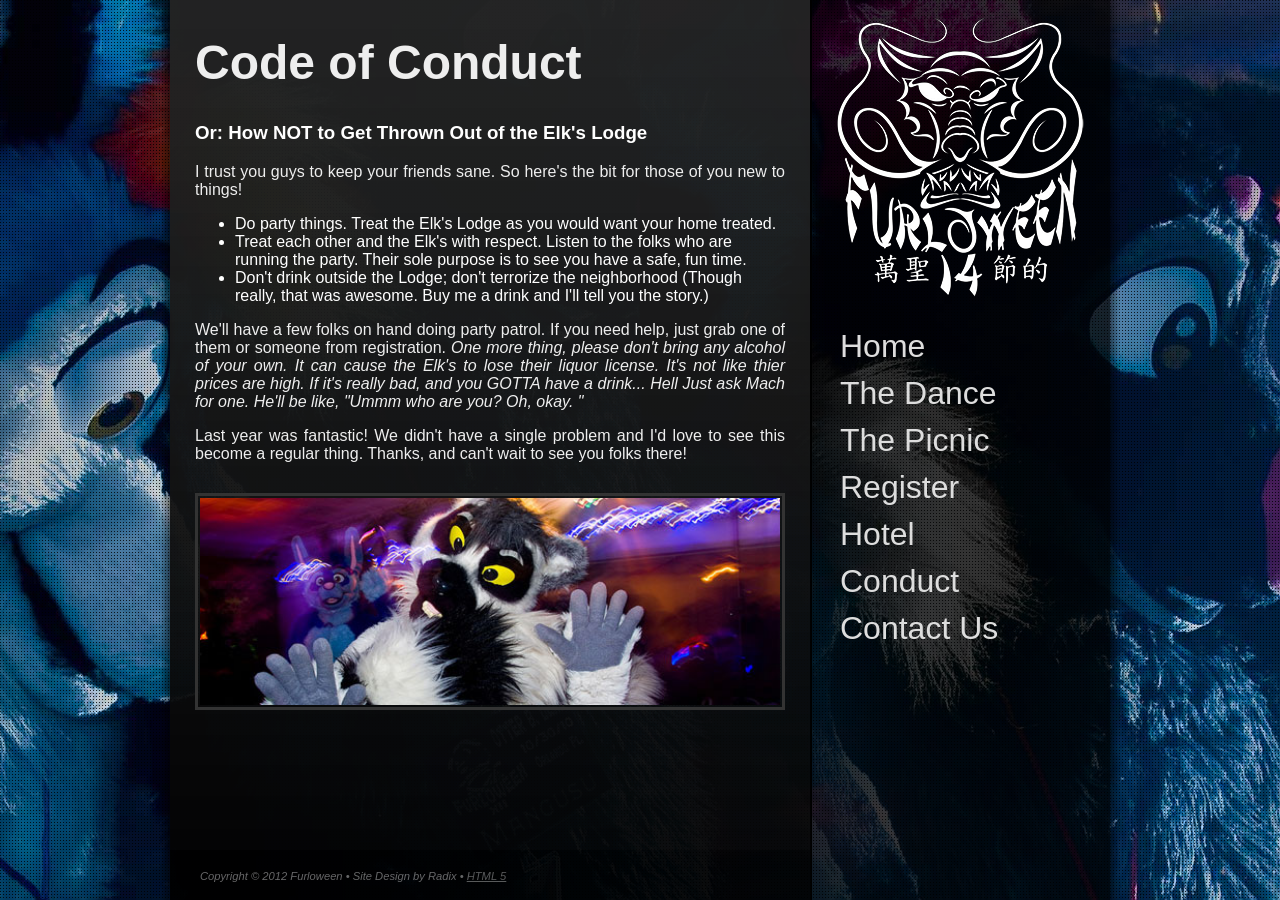
==== conduct.htm @ ea7b0ce5 "backup" ====
<!DOCTYPE html>
<html xmlns="http://www.w3.org/1999/xhtml">
<head>
    <meta http-equiv="Content-Type" content="text/html; charset=utf-8" />
    <title>The Dance | Furloween 2012</title>
	<link rel="stylesheet" href="css/style.css" type="text/css" media="screen" />
	<link rel="stylesheet" href="scripts/jquery.fancybox.css" type="text/css" media="screen" />
	<script src="//ajax.googleapis.com/ajax/libs/jquery/1.8.1/jquery.min.js"></script>
	
	<!-- IFRAME FIX -->
	<script type="text/javascript">
	$(document).ready(function(){
		if(self != top){
			top.location = self.location;
		}
	});
	</script>	
	<!-- /IFRAME FIX -->
</head>
<body>
	<div id="overlay">
        <div id="content">
			<div id="right">
				<a href="index.htm"><img src="images/logo-small.png" alt="logo" title="Furloween 2012" /></a>
				<ul id="navigation">
					<li><a href="index.htm">Home</a></li>
					<li><a href="dance.htm">The Dance</a></li>
					<li><a href="picnic.htm">The Picnic</a></li>
					<li><a href="register.htm">Register</a></li>
					<li><a href="hotel.htm">Hotel</a></li>
					<li><a href="conduct.htm">Conduct</a></li>
					<li><a href="contact.htm">Contact Us</a></li>
				</ul>       
			</div>
			<div id="left">
				<h1>Code of Conduct</h1>

				<h3>Or: How NOT to Get Thrown Out of the Elk's Lodge</h3>

				<p>I trust you guys to keep your friends sane. So here's the bit for those of you new to things!</p>
				<ul>
					<li>Do  party things. Treat  the  Elk's Lodge  as  you  would  want  your  home
						treated. </li>
					<li> Treat each  other  and  the  Elk's with  respect. Listen to the folks  who  
						are  running the  party. Their  sole  purpose  is  to  see  you  have  a safe, 
						fun  time.</li>
					<li>Don't drink  outside the  Lodge; don't  terrorize  the  neighborhood (Though  
						really,  that  was  awesome. Buy me a drink and I'll tell you the story.) </li>
				</ul>
				<p>
				We'll  have  a few  folks  on  hand  doing party  patrol. If you  need  help,  just  
				grab  one  of  them or someone from registration. <em>One  more thing, please don't bring any alcohol of your own.  
				It can  cause the  Elk's to lose their  liquor license. It's not like 
				thier prices are high. If it's really bad, and you GOTTA have a drink... 
				Hell Just ask Mach for one. He'll be like, "Ummm who are  you? Oh, okay. "</em></p>

				<p>Last year was fantastic! We didn't have a single problem and I'd love to see 
				this become a regular thing. Thanks, and can't wait to see you folks there!</p>

				<div class="end">
					<img src="images/content-03.jpg" alt="footer fursuiter" />
				</div>
			</div>
            <div style="clear: both;"></div>
			<div id="credits">Copyright &copy; 2012 Furloween &bull; Site Design by Radix &bull; <a href="http://validator.w3.org/check?uri=referer">HTML 5</a></div>
        </div>
	</div>
	<script src="https://cdnjs.cloudflare.com/ajax/libs/jquery/3.3.1/jquery.min.js"></script>
	<script>
		$(function(){
			const randomNum = Math.floor(Math.random() * 10) + 1;
			const padded = String(randomNum).padStart(2, '0');
			$("body").addClass("pic"+padded);
		})
	</script>
</body>
</html>
---- css/style.css ----
body, html {height: 100%;}
body{
	font-size: 16px;
	font-family: Arial, Helvetica, sans-serif;	
	margin: 0px; 
	position: relative;
}

body.pic01{ background: #000 url(../images/bg01.jpg) top center fixed no-repeat; }
body.pic02{ background: #000 url(../images/bg02.jpg) top center fixed no-repeat; }
body.pic03{ background: #000 url(../images/bg03.jpg) top center fixed no-repeat; }
body.pic04{ background: #000 url(../images/bg04.jpg) top center fixed no-repeat; }
body.pic05{ background: #000 url(../images/bg05.jpg) top center fixed no-repeat; }
body.pic06{ background: #000 url(../images/bg06.jpg) top center fixed no-repeat; }
body.pic07{ background: #000 url(../images/bg07.jpg) top center fixed no-repeat; }
body.pic08{ background: #000 url(../images/bg08.jpg) top center fixed no-repeat; }
body.pic09{ background: #000 url(../images/bg09.jpg) top center fixed no-repeat; }
body.pic10{ background: #000 url(../images/bg10.jpg) top center fixed no-repeat; }

a{
	color: #ddd;	
}

a:hover{
	color: #fff;	
}

img {
	border: 0px;
}

#overlay{
	background: url(../images/overlay.png); 
	min-height: 100%; 
	height: 100%;
	overflow: auto;
}

#navigation{
	list-style: none;
	padding: 0px;
}	

#navigation li{
	font-size: 2em;
	padding: 5px 10px 5px 20px;	
}

#navigation li:hover{
	background: url(../images/trial.png) 0px -100px repeat-x;
}

#navigation li a{
	text-decoration: none;
}

#navigation li a:hover{
	text-decoration: none;	
}

#content{
	width: 960px;
	min-height: 100%; 
	margin: auto; 
	background: url(../images/content-bg.png) repeat-y;
	position: relative;
}

#right{
	width: 290px;
	float: right;	
	margin-right: 10px;
	padding-left: 10px;
}

#left{
	margin-left: 10px;
	padding: 25px;
	color: #fff;	
	width: 590px;
	float: left;
	min-height: 800px;
	background: url(../images/trial.png) top center repeat-x;
}

#left h1{
	font-size: 3em;	
	color: #eee;
	margin-top: 10px;
}

#left p{
	text-align: justify;
	font-size: 1.0em;	
	color: #eee;
}

#left .end{
	margin-top: 30px;
	text-align: center;
}

#left .end img{
	border: 3px solid #333;
	padding: 2px;
	width: 580px;
}

#left .sidemenu{
	float: right;
	margin-left: 20px;
	margin-bottom: 10px;
	border: 2px solid #333;
	border-radius: 5px;
	padding: 5px;
}

.global-col2-1 {
	width: 48%;
	float: left;
}
.global-col2-2 {
	width: 48%;
	float: right;
}		
.fieldset fieldset {
	border: 0px;
	margin-bottom: 10px;
	margin-top: 30px;
	padding: 10px;
}
.fieldset legend {
	background: #333;
	border: 0px;
	padding: 5px 10px;
	font-size: 1.5em;
}

.fieldset label {
	display: block;
	font-weight: bold;
	font-size: 0.825em;
	margin-top: 15px;
	padding-left: 10px;
	text-transform: capitalize;
}

.fieldset label.error {
	color: #f00;
	float: none;
	font-style: italic;
	font-weight: bold;
	margin: 0 0 0 5px;
	padding: 0 0 0 5px;
	width: auto;
}

.fieldset input, .fieldset select {
	font-size: 1.333em;
	padding: 4px;
	width: 500px;
	background: #111;
	border: 0px;
	border-radius: 5px;
	color: #fff;
	border: 1px solid #777;
}

.fieldset .global-col2-1 input, .fieldset .global-col2-2 input{
	width: 250px;
}

.fieldset textarea {
	border: 1px solid #777;
	background: #111;
	color: #fff;
}

.fieldset input[type="submit"] {
	font-weight: bold;
	height: 45px;
	padding: 0 10px;
	width: auto;
	margin: 10px 0px;
	background: #444;
	cursor: pointer;
	border: 3px solid #777;
}

.fieldset input[type="submit"]:hover {
	background: #666;
}

.fieldset input[type="radio"], .fieldset input[type="checkbox"] {
	height: auto;
	width: auto;
}

.fieldset input[type="radio"] + label, .fieldset input[type="checkbox"] + label, .fieldset label.inline {
	display: inline;
	font-weight: normal;
	margin: 0;
	padding: 0 10px 0 0;
}

.fieldset .box{
	padding: 20px 15px;
	margin-bottom: 30px;
	background: #333;	
}

.box{
    margin: auto;
    position: relative;
    text-align: center;
}

.box ul.fancy{
    list-style: none;
    margin-left: 15px; 
    margin-top: 15px;
    padding: 0px;   
}

.box ul.fancy li{
    margin: 0; padding: 5px;
    float: left;
    position: relative;
    width: 60px;
    height: 60px;
}

.box img.icon{
    border: 1px #444 solid;
    padding: 3px;
    -ms-interpolation-mode: bicubic;
    margin: 0px;
    width: 50px;
    height: 50px;
    position: absolute;
	background: #000;
    left: 0; top: 0;
}

.box img.iconLarge{
    margin-top: -17px; /* The next 4 lines will vertically align this image */ 
    margin-left: -17px;
    top: 50%;
    left: 50%;
    width: 75px; /* Set new width */
    height: 75px; /* Set new height */
    padding: 1px;
    border: 2px #fff solid;
}

#credits{
	position: absolute;
	height: 10px;
	background: #000;
	opacity: 0.4;
	color: #fff;
	font-size: 0.7em;
	bottom: 20px;
	left: 40px;
	font-style: italic;
}
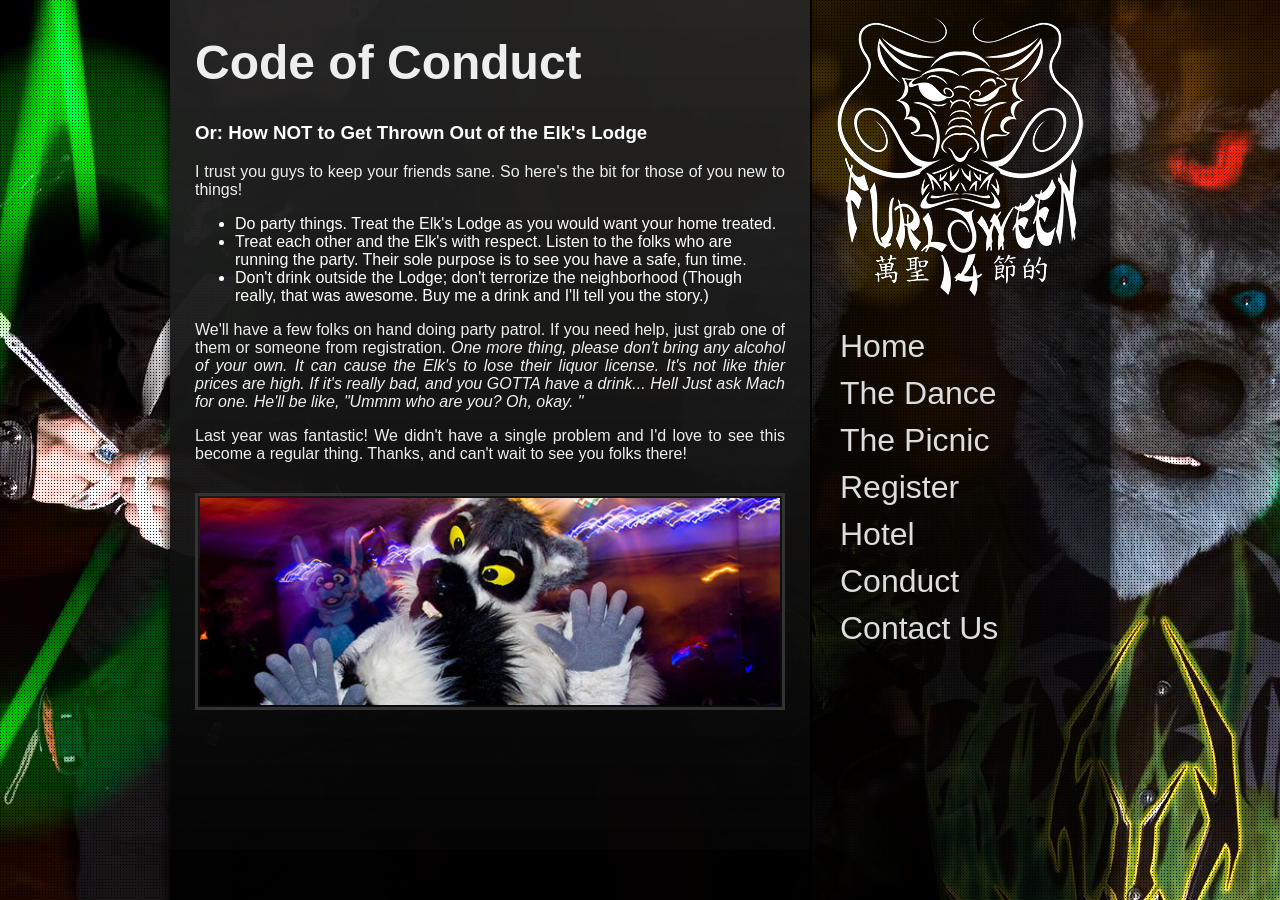
==== commit 2ff36ab1: "formatting" ====
--- a/conduct.htm
+++ b/conduct.htm
@@ -1,25 +1,17 @@
 <!DOCTYPE html>
 <html xmlns="http://www.w3.org/1999/xhtml">
+
 <head>
-    <meta http-equiv="Content-Type" content="text/html; charset=utf-8" />
-    <title>The Dance | Furloween 2012</title>
+	<meta http-equiv="Content-Type" content="text/html; charset=utf-8" />
+	<title>The Dance | Furloween 2012</title>
 	<link rel="stylesheet" href="css/style.css" type="text/css" media="screen" />
 	<link rel="stylesheet" href="scripts/jquery.fancybox.css" type="text/css" media="screen" />
 	<script src="//ajax.googleapis.com/ajax/libs/jquery/1.8.1/jquery.min.js"></script>
-	
-	<!-- IFRAME FIX -->
-	<script type="text/javascript">
-	$(document).ready(function(){
-		if(self != top){
-			top.location = self.location;
-		}
-	});
-	</script>	
-	<!-- /IFRAME FIX -->
 </head>
+
 <body>
 	<div id="overlay">
-        <div id="content">
+		<div id="content">
 			<div id="right">
 				<a href="index.htm"><img src="images/logo-small.png" alt="logo" title="Furloween 2012" /></a>
 				<ul id="navigation">
@@ -30,7 +22,7 @@
 					<li><a href="hotel.htm">Hotel</a></li>
 					<li><a href="conduct.htm">Conduct</a></li>
 					<li><a href="contact.htm">Contact Us</a></li>
-				</ul>       
+				</ul>
 			</div>
 			<div id="left">
 				<h1>Code of Conduct</h1>
@@ -39,39 +31,39 @@
 
 				<p>I trust you guys to keep your friends sane. So here's the bit for those of you new to things!</p>
 				<ul>
-					<li>Do  party things. Treat  the  Elk's Lodge  as  you  would  want  your  home
+					<li>Do party things. Treat the Elk's Lodge as you would want your home
 						treated. </li>
-					<li> Treat each  other  and  the  Elk's with  respect. Listen to the folks  who  
-						are  running the  party. Their  sole  purpose  is  to  see  you  have  a safe, 
-						fun  time.</li>
-					<li>Don't drink  outside the  Lodge; don't  terrorize  the  neighborhood (Though  
-						really,  that  was  awesome. Buy me a drink and I'll tell you the story.) </li>
+					<li> Treat each other and the Elk's with respect. Listen to the folks who
+						are running the party. Their sole purpose is to see you have a safe,
+						fun time.</li>
+					<li>Don't drink outside the Lodge; don't terrorize the neighborhood (Though
+						really, that was awesome. Buy me a drink and I'll tell you the story.) </li>
 				</ul>
 				<p>
-				We'll  have  a few  folks  on  hand  doing party  patrol. If you  need  help,  just  
-				grab  one  of  them or someone from registration. <em>One  more thing, please don't bring any alcohol of your own.  
-				It can  cause the  Elk's to lose their  liquor license. It's not like 
-				thier prices are high. If it's really bad, and you GOTTA have a drink... 
-				Hell Just ask Mach for one. He'll be like, "Ummm who are  you? Oh, okay. "</em></p>
+					We'll have a few folks on hand doing party patrol. If you need help, just
+					grab one of them or someone from registration. <em>One more thing, please don't bring any alcohol of your own.
+						It can cause the Elk's to lose their liquor license. It's not like
+						thier prices are high. If it's really bad, and you GOTTA have a drink...
+						Hell Just ask Mach for one. He'll be like, "Ummm who are you? Oh, okay. "</em></p>
 
-				<p>Last year was fantastic! We didn't have a single problem and I'd love to see 
-				this become a regular thing. Thanks, and can't wait to see you folks there!</p>
+				<p>Last year was fantastic! We didn't have a single problem and I'd love to see
+					this become a regular thing. Thanks, and can't wait to see you folks there!</p>
 
 				<div class="end">
 					<img src="images/content-03.jpg" alt="footer fursuiter" />
 				</div>
 			</div>
-            <div style="clear: both;"></div>
-			<div id="credits">Copyright &copy; 2012 Furloween &bull; Site Design by Radix &bull; <a href="http://validator.w3.org/check?uri=referer">HTML 5</a></div>
-        </div>
+			<div style="clear: both;"></div>
+		</div>
 	</div>
 	<script src="https://cdnjs.cloudflare.com/ajax/libs/jquery/3.3.1/jquery.min.js"></script>
 	<script>
-		$(function(){
+		$(function () {
 			const randomNum = Math.floor(Math.random() * 10) + 1;
 			const padded = String(randomNum).padStart(2, '0');
-			$("body").addClass("pic"+padded);
+			$("body").addClass("pic" + padded);
 		})
 	</script>
 </body>
-</html>
+
+</html>
--- a/css/style.css
+++ b/css/style.css
@@ -1,112 +1,144 @@
-body, html {height: 100%;}
-body{
+body, html {
+	height: 100%;
+}
+
+body {
 	font-size: 16px;
-	font-family: Arial, Helvetica, sans-serif;	
-	margin: 0px; 
+	font-family: Arial, Helvetica, sans-serif;
+	margin: 0px;
 	position: relative;
 }
 
-body.pic01{ background: #000 url(../images/bg01.jpg) top center fixed no-repeat; }
-body.pic02{ background: #000 url(../images/bg02.jpg) top center fixed no-repeat; }
-body.pic03{ background: #000 url(../images/bg03.jpg) top center fixed no-repeat; }
-body.pic04{ background: #000 url(../images/bg04.jpg) top center fixed no-repeat; }
-body.pic05{ background: #000 url(../images/bg05.jpg) top center fixed no-repeat; }
-body.pic06{ background: #000 url(../images/bg06.jpg) top center fixed no-repeat; }
-body.pic07{ background: #000 url(../images/bg07.jpg) top center fixed no-repeat; }
-body.pic08{ background: #000 url(../images/bg08.jpg) top center fixed no-repeat; }
-body.pic09{ background: #000 url(../images/bg09.jpg) top center fixed no-repeat; }
-body.pic10{ background: #000 url(../images/bg10.jpg) top center fixed no-repeat; }
-
-a{
-	color: #ddd;	
-}
-
-a:hover{
-	color: #fff;	
+body.pic01 {
+	background: #000 url(../images/bg01.jpg) top center fixed no-repeat;
+}
+
+body.pic02 {
+	background: #000 url(../images/bg02.jpg) top center fixed no-repeat;
+}
+
+body.pic03 {
+	background: #000 url(../images/bg03.jpg) top center fixed no-repeat;
+}
+
+body.pic04 {
+	background: #000 url(../images/bg04.jpg) top center fixed no-repeat;
+}
+
+body.pic05 {
+	background: #000 url(../images/bg05.jpg) top center fixed no-repeat;
+}
+
+body.pic06 {
+	background: #000 url(../images/bg06.jpg) top center fixed no-repeat;
+}
+
+body.pic07 {
+	background: #000 url(../images/bg07.jpg) top center fixed no-repeat;
+}
+
+body.pic08 {
+	background: #000 url(../images/bg08.jpg) top center fixed no-repeat;
+}
+
+body.pic09 {
+	background: #000 url(../images/bg09.jpg) top center fixed no-repeat;
+}
+
+body.pic10 {
+	background: #000 url(../images/bg10.jpg) top center fixed no-repeat;
+}
+
+a {
+	color: #ddd;
+}
+
+a:hover {
+	color: #fff;
 }
 
 img {
 	border: 0px;
 }
 
-#overlay{
-	background: url(../images/overlay.png); 
-	min-height: 100%; 
+#overlay {
+	background: url(../images/overlay.png);
+	min-height: 100%;
 	height: 100%;
 	overflow: auto;
 }
 
-#navigation{
+#navigation {
 	list-style: none;
 	padding: 0px;
-}	
-
-#navigation li{
+}
+
+#navigation li {
 	font-size: 2em;
-	padding: 5px 10px 5px 20px;	
-}
-
-#navigation li:hover{
+	padding: 5px 10px 5px 20px;
+}
+
+#navigation li:hover {
 	background: url(../images/trial.png) 0px -100px repeat-x;
 }
 
-#navigation li a{
+#navigation li a {
 	text-decoration: none;
 }
 
-#navigation li a:hover{
-	text-decoration: none;	
-}
-
-#content{
+#navigation li a:hover {
+	text-decoration: none;
+}
+
+#content {
 	width: 960px;
-	min-height: 100%; 
-	margin: auto; 
+	min-height: 100%;
+	margin: auto;
 	background: url(../images/content-bg.png) repeat-y;
 	position: relative;
 }
 
-#right{
+#right {
 	width: 290px;
-	float: right;	
+	float: right;
 	margin-right: 10px;
 	padding-left: 10px;
 }
 
-#left{
+#left {
 	margin-left: 10px;
 	padding: 25px;
-	color: #fff;	
+	color: #fff;
 	width: 590px;
 	float: left;
 	min-height: 800px;
 	background: url(../images/trial.png) top center repeat-x;
 }
 
-#left h1{
-	font-size: 3em;	
+#left h1 {
+	font-size: 3em;
 	color: #eee;
 	margin-top: 10px;
 }
 
-#left p{
+#left p {
 	text-align: justify;
-	font-size: 1.0em;	
+	font-size: 1.0em;
 	color: #eee;
 }
 
-#left .end{
+#left .end {
 	margin-top: 30px;
 	text-align: center;
 }
 
-#left .end img{
+#left .end img {
 	border: 3px solid #333;
 	padding: 2px;
 	width: 580px;
 }
 
-#left .sidemenu{
+#left .sidemenu {
 	float: right;
 	margin-left: 20px;
 	margin-bottom: 10px;
@@ -119,16 +151,19 @@
 	width: 48%;
 	float: left;
 }
+
 .global-col2-2 {
 	width: 48%;
 	float: right;
-}		
+}
+
 .fieldset fieldset {
 	border: 0px;
 	margin-bottom: 10px;
 	margin-top: 30px;
 	padding: 10px;
 }
+
 .fieldset legend {
 	background: #333;
 	border: 0px;
@@ -166,7 +201,7 @@
 	border: 1px solid #777;
 }
 
-.fieldset .global-col2-1 input, .fieldset .global-col2-2 input{
+.fieldset .global-col2-1 input, .fieldset .global-col2-2 input {
 	width: 250px;
 }
 
@@ -196,64 +231,69 @@
 	width: auto;
 }
 
-.fieldset input[type="radio"] + label, .fieldset input[type="checkbox"] + label, .fieldset label.inline {
+.fieldset input[type="radio"]+label, .fieldset input[type="checkbox"]+label, .fieldset label.inline {
 	display: inline;
 	font-weight: normal;
 	margin: 0;
 	padding: 0 10px 0 0;
 }
 
-.fieldset .box{
+.fieldset .box {
 	padding: 20px 15px;
 	margin-bottom: 30px;
-	background: #333;	
-}
-
-.box{
-    margin: auto;
-    position: relative;
-    text-align: center;
-}
-
-.box ul.fancy{
-    list-style: none;
-    margin-left: 15px; 
-    margin-top: 15px;
-    padding: 0px;   
-}
-
-.box ul.fancy li{
-    margin: 0; padding: 5px;
-    float: left;
-    position: relative;
-    width: 60px;
-    height: 60px;
-}
-
-.box img.icon{
-    border: 1px #444 solid;
-    padding: 3px;
-    -ms-interpolation-mode: bicubic;
-    margin: 0px;
-    width: 50px;
-    height: 50px;
-    position: absolute;
+	background: #333;
+}
+
+.box {
+	margin: auto;
+	position: relative;
+	text-align: center;
+}
+
+.box ul.fancy {
+	list-style: none;
+	margin-left: 15px;
+	margin-top: 15px;
+	padding: 0px;
+}
+
+.box ul.fancy li {
+	margin: 0;
+	padding: 5px;
+	float: left;
+	position: relative;
+	width: 60px;
+	height: 60px;
+}
+
+.box img.icon {
+	border: 1px #444 solid;
+	padding: 3px;
+	-ms-interpolation-mode: bicubic;
+	margin: 0px;
+	width: 50px;
+	height: 50px;
+	position: absolute;
 	background: #000;
-    left: 0; top: 0;
-}
-
-.box img.iconLarge{
-    margin-top: -17px; /* The next 4 lines will vertically align this image */ 
-    margin-left: -17px;
-    top: 50%;
-    left: 50%;
-    width: 75px; /* Set new width */
-    height: 75px; /* Set new height */
-    padding: 1px;
-    border: 2px #fff solid;
-}
-
-#credits{
+	left: 0;
+	top: 0;
+}
+
+.box img.iconLarge {
+	margin-top: -17px;
+	/* The next 4 lines will vertically align this image */
+	margin-left: -17px;
+	top: 50%;
+	left: 50%;
+	width: 75px;
+	/* Set new width */
+	height: 75px;
+	/* Set new height */
+	padding: 1px;
+	border: 2px #fff solid;
+}
+
+#credits {
 	position: absolute;
 	height: 10px;
 	background: #000;
